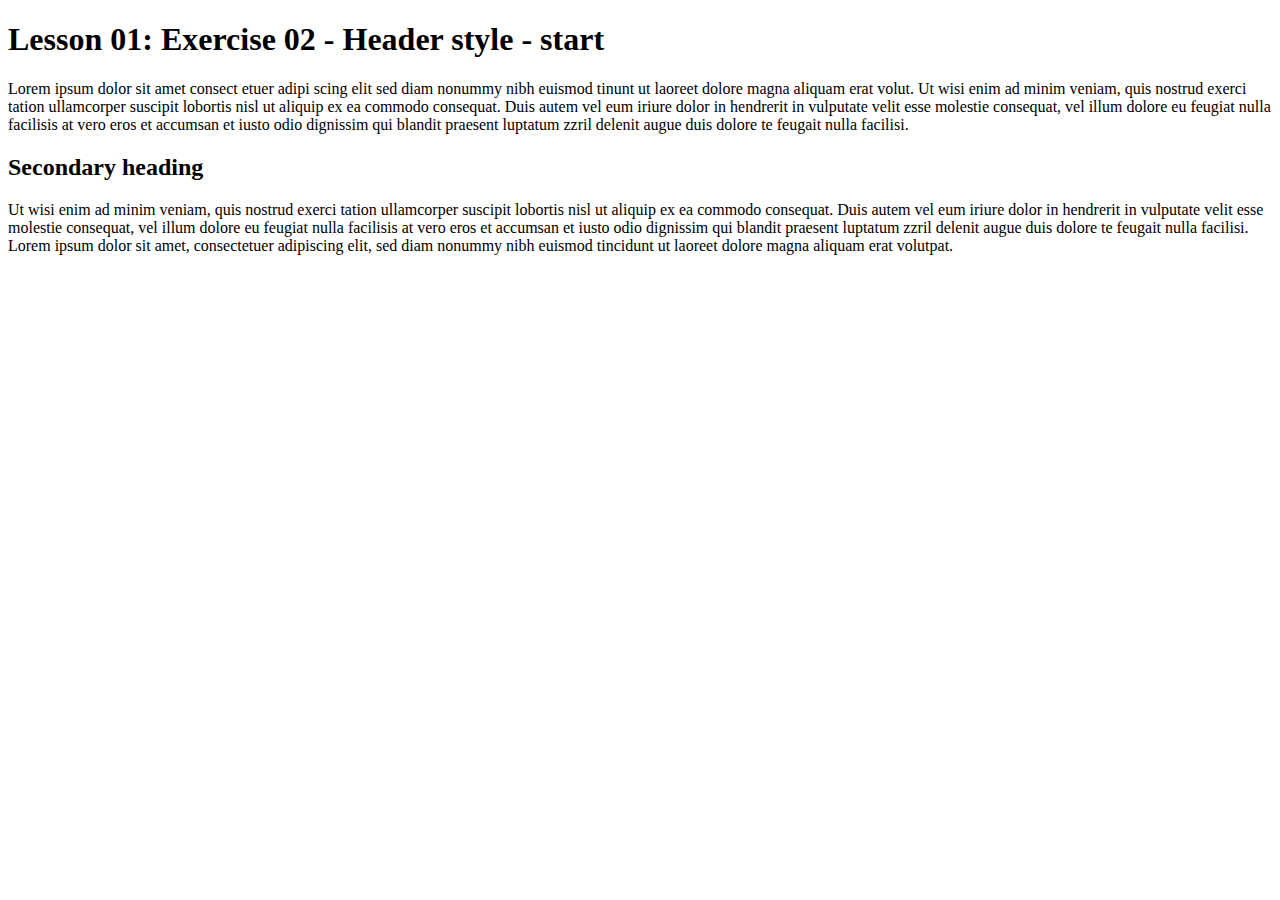
==== lesson01/exercise04/start/index.html @ 05e82647 "initial commit" ====
<!DOCTYPE html>
<html lang="en">
	<head>
		<meta charset="utf-8">
		<title>Lesson 01: Exercise 02 - Header style - start</title>
		<style>

		</style>
	</head>
	<body>
		<h1>
			Lesson 01: Exercise 02 - Header style - start
		</h1>
		<p>
			Lorem ipsum dolor sit amet consect etuer adipi scing elit sed diam nonummy nibh euismod tinunt ut laoreet dolore magna aliquam erat volut. Ut wisi enim ad minim veniam, quis nostrud exerci tation ullamcorper suscipit lobortis nisl ut aliquip ex ea commodo consequat. Duis autem vel eum iriure dolor in hendrerit in vulputate velit esse molestie consequat, vel illum dolore eu feugiat nulla facilisis at vero eros et accumsan et iusto odio dignissim qui blandit praesent luptatum zzril delenit augue duis dolore te feugait nulla facilisi.
		</p>
		<h2>
			Secondary heading
		</h2>
		<p>
			Ut wisi enim ad minim veniam, quis nostrud exerci tation ullamcorper suscipit lobortis nisl ut aliquip ex ea commodo consequat. Duis autem vel eum iriure dolor in hendrerit in vulputate velit esse molestie consequat, vel illum dolore eu feugiat nulla facilisis at vero eros et accumsan et iusto odio dignissim qui blandit praesent luptatum zzril delenit augue duis dolore te feugait nulla facilisi. Lorem ipsum dolor sit amet, consectetuer adipiscing elit, sed diam nonummy nibh euismod tincidunt ut laoreet dolore magna aliquam erat volutpat.
		</p>
	</body>
</html>
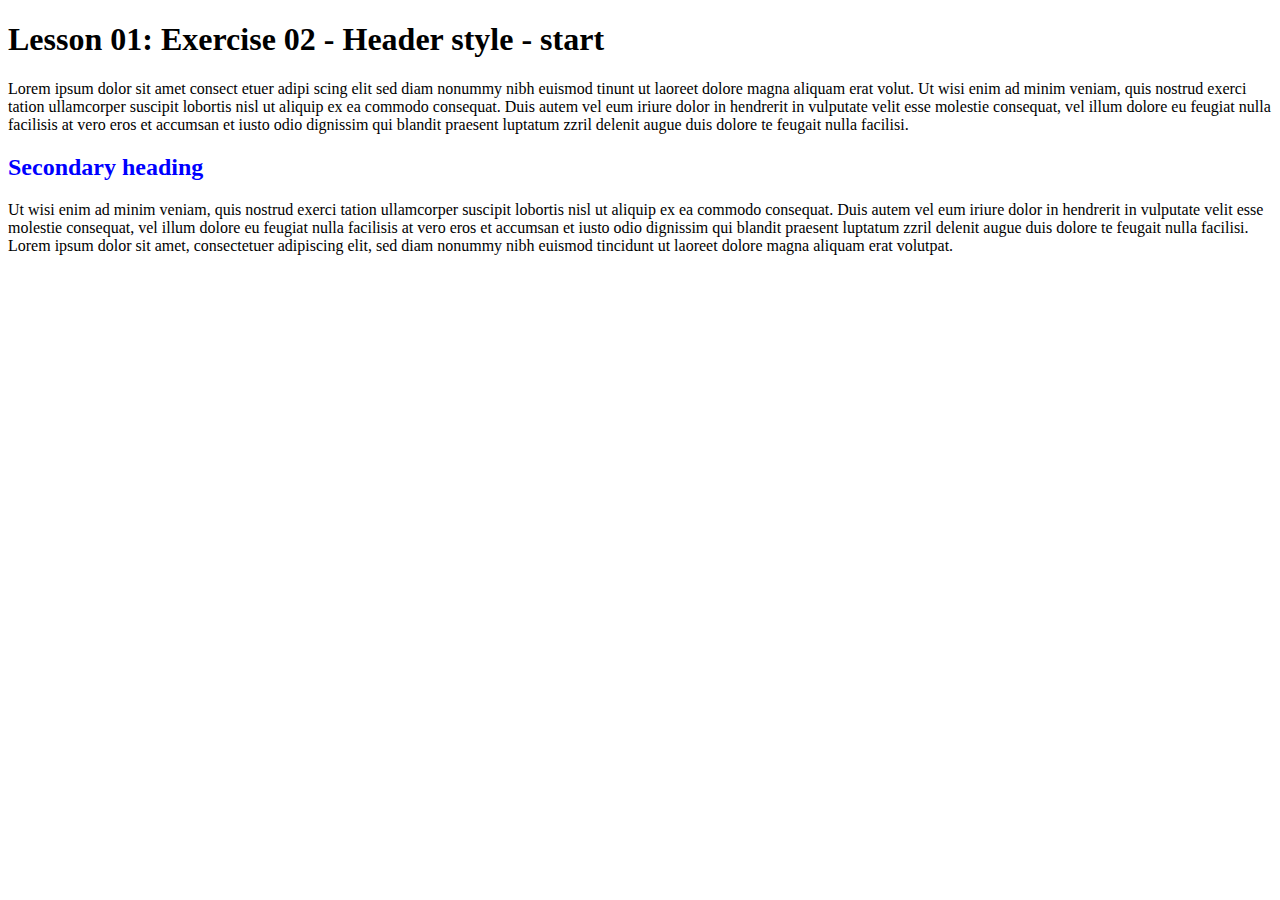
==== commit b2306a65: "End Lesson 1" ====
--- a/lesson01/exercise04/start/index.html
+++ b/lesson01/exercise04/start/index.html
@@ -4,7 +4,7 @@
 		<meta charset="utf-8">
 		<title>Lesson 01: Exercise 02 - Header style - start</title>
 		<style>
-
+				h2 { color: blue; }
 		</style>
 	</head>
 	<body>
@@ -21,4 +21,4 @@
 			Ut wisi enim ad minim veniam, quis nostrud exerci tation ullamcorper suscipit lobortis nisl ut aliquip ex ea commodo consequat. Duis autem vel eum iriure dolor in hendrerit in vulputate velit esse molestie consequat, vel illum dolore eu feugiat nulla facilisis at vero eros et accumsan et iusto odio dignissim qui blandit praesent luptatum zzril delenit augue duis dolore te feugait nulla facilisi. Lorem ipsum dolor sit amet, consectetuer adipiscing elit, sed diam nonummy nibh euismod tincidunt ut laoreet dolore magna aliquam erat volutpat.
 		</p>
 	</body>
-</html>+</html>
